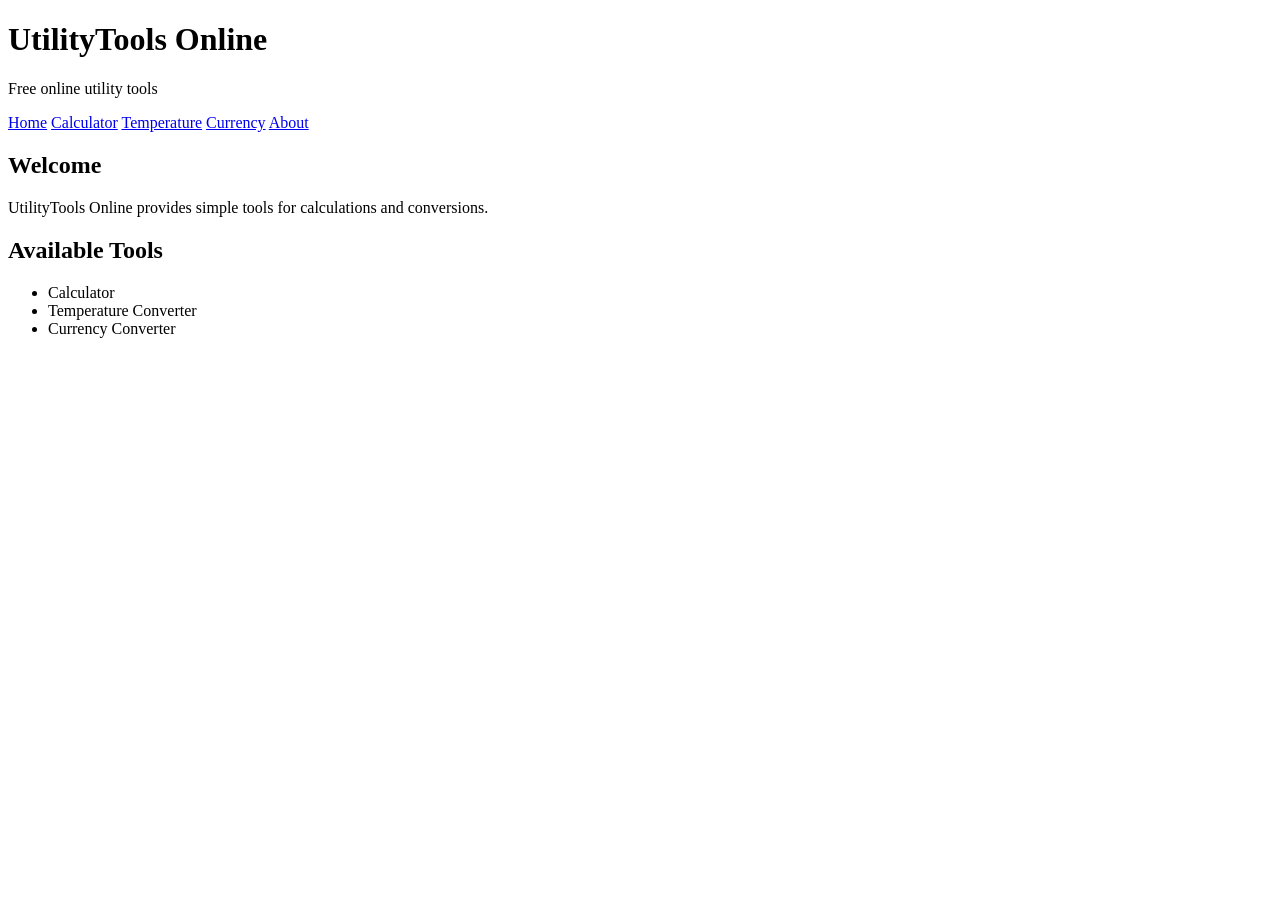
==== index.html @ af35ae6e "Add files via upload" ====
<!DOCTYPE html>
<html>
<head>
    <title>UtilTool</title>
    <link rel="stylesheet" href="style.css">
</head>
<body>

<header>
    <h1>UtilityTools Online</h1>
    <p>Free online utility tools</p>
</header>

<nav>
    <a href="index.html">Home</a>
    <a href="calculator.html">Calculator</a>
    <a href="temperature.html">Temperature</a>
    <a href="currency.html">Currency</a>
    <a href="about.html">About</a>
</nav>

<div class="card">
    <h2>Welcome</h2>

    <p>
        UtilityTools Online provides simple tools for calculations and conversions.
    </p>
</div>

<div class="card">
    <h2>Available Tools</h2>

    <ul>
        <li>Calculator</li>
        <li>Temperature Converter</li>
        <li>Currency Converter</li>
    </ul>
</div>

</body>
</html>
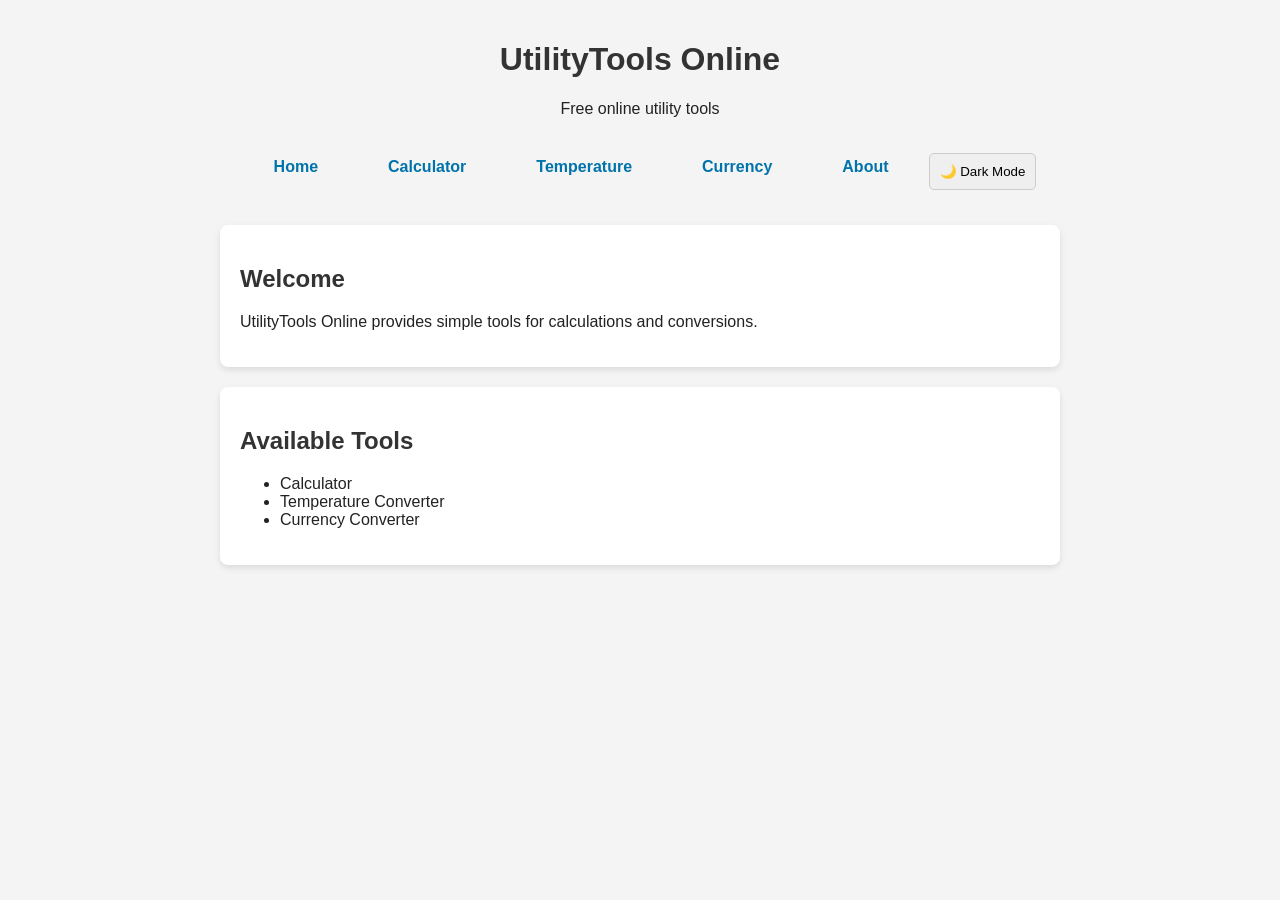
==== commit 890cb66c: "Add files via upload" ====
--- a/index.html
+++ b/index.html
@@ -3,6 +3,7 @@
 <head>
     <title>UtilTool</title>
     <link rel="stylesheet" href="style.css">
+    <meta name="viewport" content="width=device-width, initial-scale=1.0">
 </head>
 <body>
 
@@ -17,6 +18,7 @@
     <a href="temperature.html">Temperature</a>
     <a href="currency.html">Currency</a>
     <a href="about.html">About</a>
+    <button id="darkModeToggle">🌙 Dark Mode</button>
 </nav>
 
 <div class="card">
@@ -36,6 +38,6 @@
         <li>Currency Converter</li>
     </ul>
 </div>
-
+<script src="script.js"></script>
 </body>
 </html>
--- a/style.css
+++ b/style.css
@@ -0,0 +1,125 @@
+body {
+    font-family: Arial, sans-serif;
+    max-width: 1000px;
+    margin: auto;
+    padding: 20px;
+    background-color: #f5f5f5;
+}
+
+header {
+    text-align: center;
+    margin-bottom: 30px;
+}
+
+nav {
+    text-align: center;
+    margin-bottom: 30px;
+}
+
+nav a {
+    text-decoration: none;
+    margin: 0 15px;
+    color: #0073aa;
+    font-weight: bold;
+}
+
+.card {
+    background: white;
+    padding: 20px;
+    border-radius: 10px;
+    margin-bottom: 20px;
+    box-shadow: 0px 2px 5px rgba(0,0,0,0.1);
+    width: 90%;
+    max-width: 800px;
+    margin: auto;
+
+}
+
+h1, h2 {
+    color: #333;
+}
+
+@media (max-width: 768px) {
+
+    h1 {
+        font-size: 2rem;
+    }
+
+    h2 {
+        font-size: 1.5rem;
+    }
+
+    .card {
+        width: 95%;
+        padding: 15px;
+    }
+
+    nav {
+        flex-direction: column;
+    }
+
+    nav a {
+        width: 100%;
+        text-align: center;
+    }
+}
+
+nav {
+    display: flex;
+    flex-wrap: wrap;
+    justify-content: center;
+    gap: 10px;
+}
+
+nav a {
+    padding: 10px 15px;
+}
+
+/* Default light theme */
+body {
+    background-color: #f4f4f4;
+    color: #222;
+}
+
+/* Dark mode */
+body.dark-mode {
+    background-color: #121212;
+    color: #e0e0e0;
+}
+
+/* Cards / panels */
+.card {
+    background-color: #fff;
+    padding: 20px;
+    border-radius: 8px;
+    margin-bottom: 20px;
+    box-shadow: 0 3px 6px rgba(0,0,0,0.1);
+}
+
+/* Dark mode for cards */
+body.dark-mode .card {
+    background-color: #1e1e1e;
+    box-shadow: 0 3px 6px rgba(0,0,0,0.5);
+}
+
+/* Inputs and buttons */
+input, select, button {
+    padding: 10px;
+    margin: 5px 0;
+    border-radius: 5px;
+    border: 1px solid #ccc;
+}
+
+/* Dark mode for inputs and buttons */
+body.dark-mode input,
+body.dark-mode select,
+body.dark-mode button {
+    background-color: #333;
+    color: #e0e0e0;
+    border: 1px solid #555;
+}
+
+/* Optional: dark mode for links */
+body.dark-mode a {
+    color: #90caf9;
+}
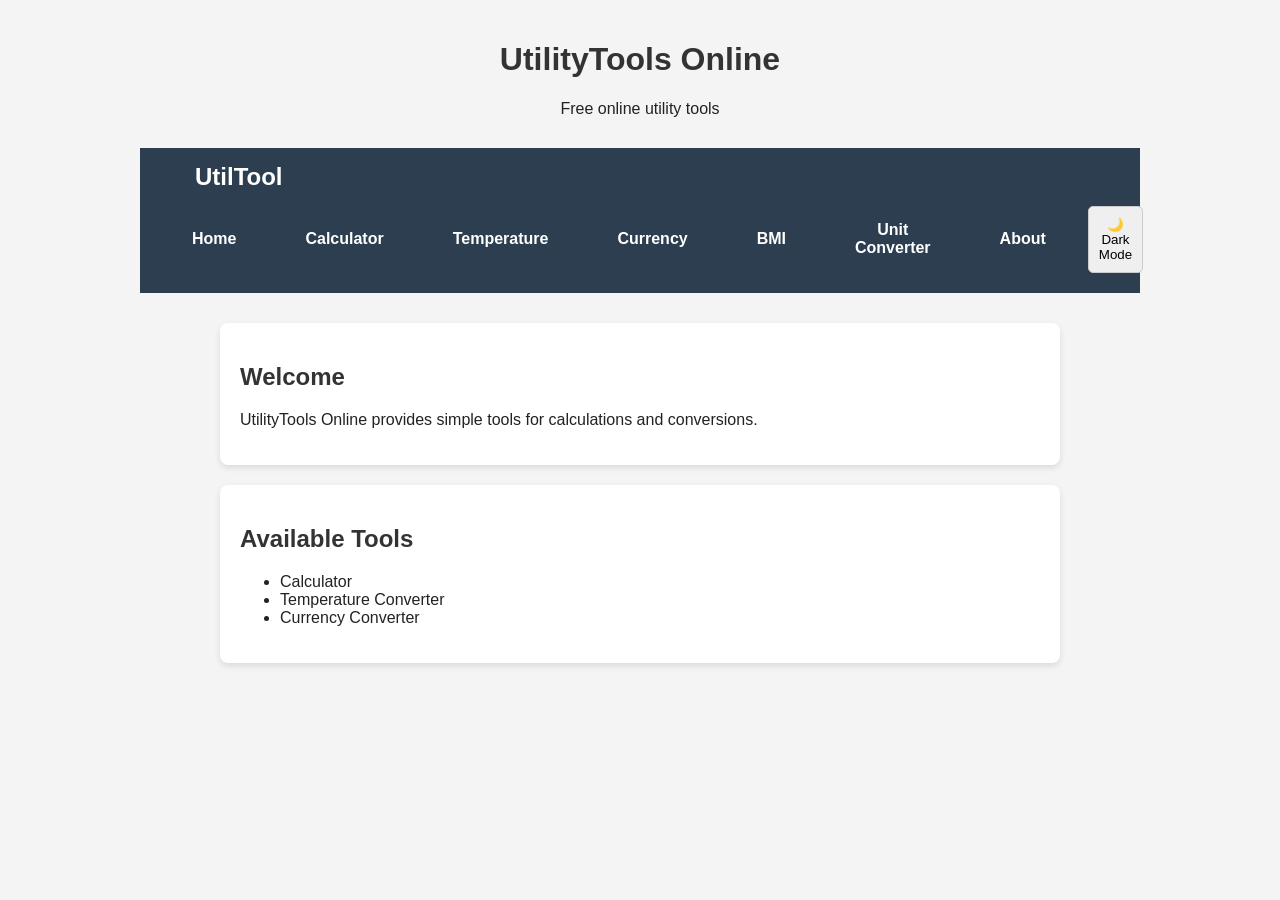
==== commit 94368672: "Add files via upload" ====
--- a/index.html
+++ b/index.html
@@ -12,13 +12,21 @@
     <p>Free online utility tools</p>
 </header>
 
-<nav>
-    <a href="index.html">Home</a>
-    <a href="calculator.html">Calculator</a>
-    <a href="temperature.html">Temperature</a>
-    <a href="currency.html">Currency</a>
-    <a href="about.html">About</a>
-    <button id="darkModeToggle">🌙 Dark Mode</button>
+<nav class="navbar">
+    <div class="logo">
+        <a href="index.html">UtilTool</a>
+    </div>
+
+    <div class="nav-links">
+        <a href="index.html">Home</a>
+        <a href="calculator.html">Calculator</a>
+        <a href="temperature.html">Temperature</a>
+        <a href="currency.html">Currency</a>
+        <a href="bmi.html">BMI</a>
+        <a href="units.html">Unit Converter</a>
+        <a href="about.html">About</a>
+        <button id="darkModeToggle">🌙</button>
+    </div>
 </nav>
 
 <div class="card">
--- a/style.css
+++ b/style.css
@@ -122,4 +122,48 @@
 /* Optional: dark mode for links */
 body.dark-mode a {
     color: #90caf9;
+}
+.navbar {
+    background: #2c3e50;
+    display: flex;
+    justify-content: space-between;
+    align-items: center;
+    padding: 15px 25px;
+}
+
+.logo a {
+    color: white;
+    text-decoration: none;
+    font-size: 24px;
+    font-weight: bold;
+}
+
+.nav-links {
+    display: flex;
+    gap: 15px;
+    align-items: center;
+}
+
+.nav-links a {
+    color: white;
+    text-decoration: none;
+    padding: 8px 12px;
+    border-radius: 5px;
+}
+
+.nav-links a:hover {
+    background: rgba(255,255,255,0.2);
+}
+
+@media (max-width: 768px) {
+
+    .navbar {
+        flex-direction: column;
+    }
+
+    .nav-links {
+        flex-wrap: wrap;
+        justify-content: center;
+        margin-top: 10px;
+    }
 }
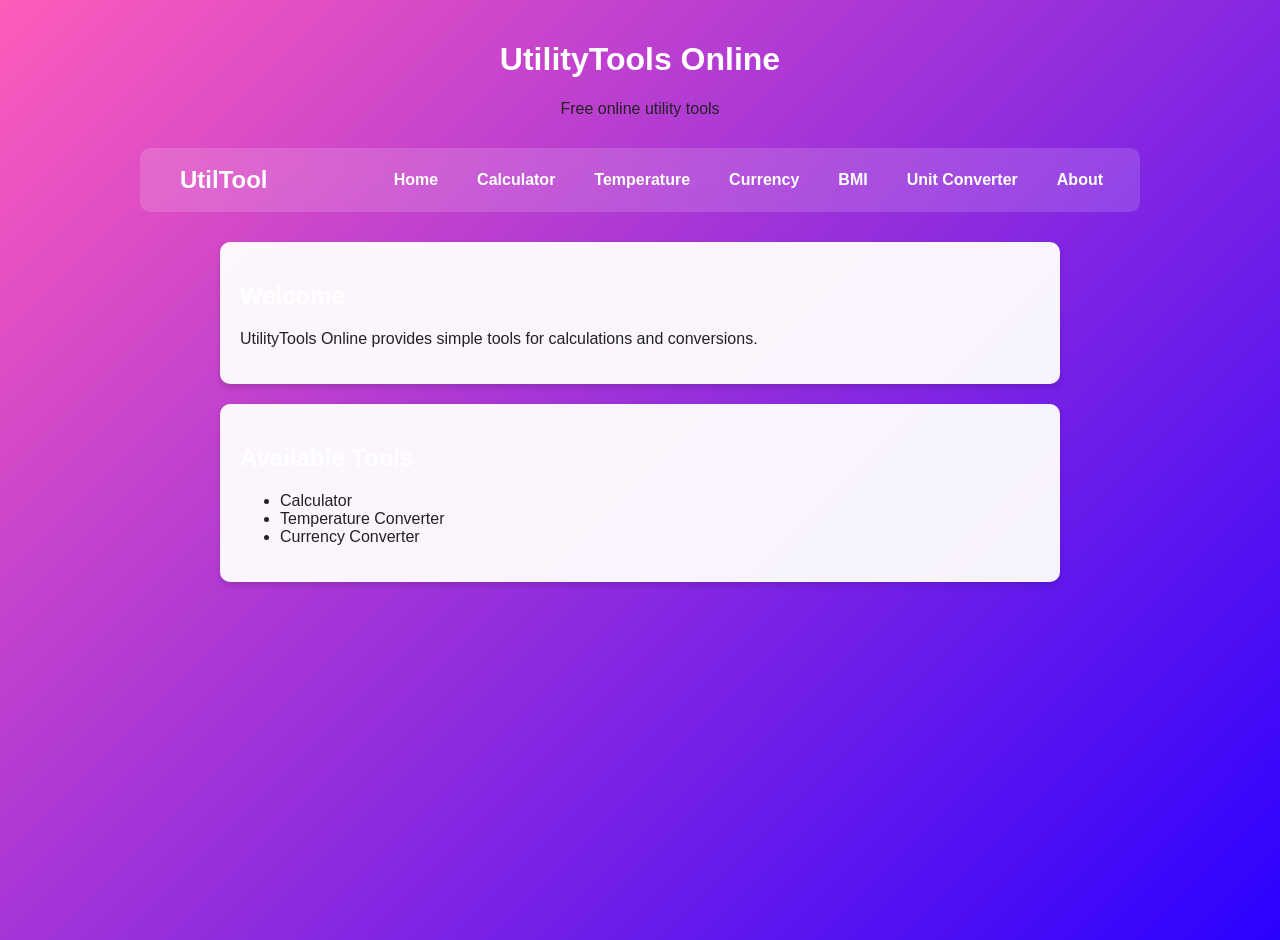
==== commit 480a4445: "Update index.html" ====
--- a/index.html
+++ b/index.html
@@ -25,7 +25,6 @@
         <a href="bmi.html">BMI</a>
         <a href="units.html">Unit Converter</a>
         <a href="about.html">About</a>
-        <button id="darkModeToggle">🌙</button>
     </div>
 </nav>
 
--- a/style.css
+++ b/style.css
@@ -1,45 +1,100 @@
 body {
     font-family: Arial, sans-serif;
-    max-width: 1000px;
+    max-width: 62.5rem; /* 1000px */
     margin: auto;
-    padding: 20px;
-    background-color: #f5f5f5;
+    padding: 1.25rem; /* 20px */
+    background: linear-gradient(135deg, #FF5CBA, #2B00FF);
+    color: #222;
+    min-height: 100vh;
 }
 
 header {
     text-align: center;
-    margin-bottom: 30px;
+    margin-bottom: 1.875rem; /* 30px */
+}
+
+h1,
+h2 {
+    color: #fff;
 }
 
 nav {
+    display: flex;
+    flex-wrap: wrap;
+    justify-content: center;
+    gap: 0.625rem; /* 10px */
     text-align: center;
-    margin-bottom: 30px;
+    margin-bottom: 1.875rem; /* 30px */
 }
 
 nav a {
     text-decoration: none;
-    margin: 0 15px;
-    color: #0073aa;
+    color: #fff;
+    font-weight: bold;
+    padding: 0.625rem 0.9375rem; /* 10px 15px */
+    border-radius: 0.3125rem; /* 5px */
+    transition: background 0.2s ease;
+}
+
+nav a:hover {
+    background: rgba(255, 255, 255, 0.2);
+}
+
+.card {
+    background: rgba(255, 255, 255, 0.95);
+    padding: 1.25rem; /* 20px */
+    border-radius: 0.625rem; /* 10px */
+    margin: 0 auto 1.25rem auto; /* 20px */
+    width: 90%;
+    max-width: 50rem; /* 800px */
+    box-shadow: 0 0.1875rem 0.375rem rgba(0, 0, 0, 0.15);
+}
+
+input,
+select,
+button {
+    padding: 0.625rem; /* 10px */
+    margin: 0.3125rem 0; /* 5px */
+    border-radius: 0.3125rem; /* 5px */
+    border: 0.0625rem solid #ccc; /* 1px */
+}
+
+.navbar {
+    background: rgba(255, 255, 255, 0.15);
+    backdrop-filter: blur(0.625rem); /* 10px */
+    display: flex;
+    justify-content: space-between;
+    align-items: center;
+    padding: 0.9375rem 1.5625rem; /* 15px 25px */
+    border-radius: 0.625rem; /* 10px */
+    margin-bottom: 1.875rem; /* 30px */
+}
+
+.logo a {
+    color: #fff;
+    text-decoration: none;
+    font-size: 1.5rem; /* 24px */
     font-weight: bold;
 }
 
-.card {
-    background: white;
-    padding: 20px;
-    border-radius: 10px;
-    margin-bottom: 20px;
-    box-shadow: 0px 2px 5px rgba(0,0,0,0.1);
-    width: 90%;
-    max-width: 800px;
-    margin: auto;
-
+.nav-links {
+    display: flex;
+    gap: 0.9375rem; /* 15px */
+    align-items: center;
 }
 
-h1, h2 {
-    color: #333;
+.nav-links a {
+    color: #fff;
+    text-decoration: none;
+    padding: 0.5rem 0.75rem; /* 8px 12px */
+    border-radius: 0.3125rem; /* 5px */
 }
 
-@media (max-width: 768px) {
+.nav-links a:hover {
+    background: rgba(255, 255, 255, 0.2);
+}
+
+@media (max-width: 48rem) { /* 768px */
 
     h1 {
         font-size: 2rem;
@@ -51,7 +106,17 @@
 
     .card {
         width: 95%;
-        padding: 15px;
+        padding: 0.9375rem; /* 15px */
+    }
+
+    .navbar {
+        flex-direction: column;
+    }
+
+    .nav-links {
+        flex-wrap: wrap;
+        justify-content: center;
+        margin-top: 0.625rem; /* 10px */
     }
 
     nav {
@@ -63,107 +128,3 @@
         text-align: center;
     }
 }
-
-nav {
-    display: flex;
-    flex-wrap: wrap;
-    justify-content: center;
-    gap: 10px;
-}
-
-nav a {
-    padding: 10px 15px;
-}
-
-/* Default light theme */
-body {
-    background-color: #f4f4f4;
-    color: #222;
-}
-
-/* Dark mode */
-body.dark-mode {
-    background-color: #121212;
-    color: #e0e0e0;
-}
-
-/* Cards / panels */
-.card {
-    background-color: #fff;
-    padding: 20px;
-    border-radius: 8px;
-    margin-bottom: 20px;
-    box-shadow: 0 3px 6px rgba(0,0,0,0.1);
-}
-
-/* Dark mode for cards */
-body.dark-mode .card {
-    background-color: #1e1e1e;
-    box-shadow: 0 3px 6px rgba(0,0,0,0.5);
-}
-
-/* Inputs and buttons */
-input, select, button {
-    padding: 10px;
-    margin: 5px 0;
-    border-radius: 5px;
-    border: 1px solid #ccc;
-}
-
-/* Dark mode for inputs and buttons */
-body.dark-mode input,
-body.dark-mode select,
-body.dark-mode button {
-    background-color: #333;
-    color: #e0e0e0;
-    border: 1px solid #555;
-}
-
-/* Optional: dark mode for links */
-body.dark-mode a {
-    color: #90caf9;
-}
-.navbar {
-    background: #2c3e50;
-    display: flex;
-    justify-content: space-between;
-    align-items: center;
-    padding: 15px 25px;
-}
-
-.logo a {
-    color: white;
-    text-decoration: none;
-    font-size: 24px;
-    font-weight: bold;
-}
-
-.nav-links {
-    display: flex;
-    gap: 15px;
-    align-items: center;
-}
-
-.nav-links a {
-    color: white;
-    text-decoration: none;
-    padding: 8px 12px;
-    border-radius: 5px;
-}
-
-.nav-links a:hover {
-    background: rgba(255,255,255,0.2);
-}
-
-@media (max-width: 768px) {
-
-    .navbar {
-        flex-direction: column;
-    }
-
-    .nav-links {
-        flex-wrap: wrap;
-        justify-content: center;
-        margin-top: 10px;
-    }
-}
